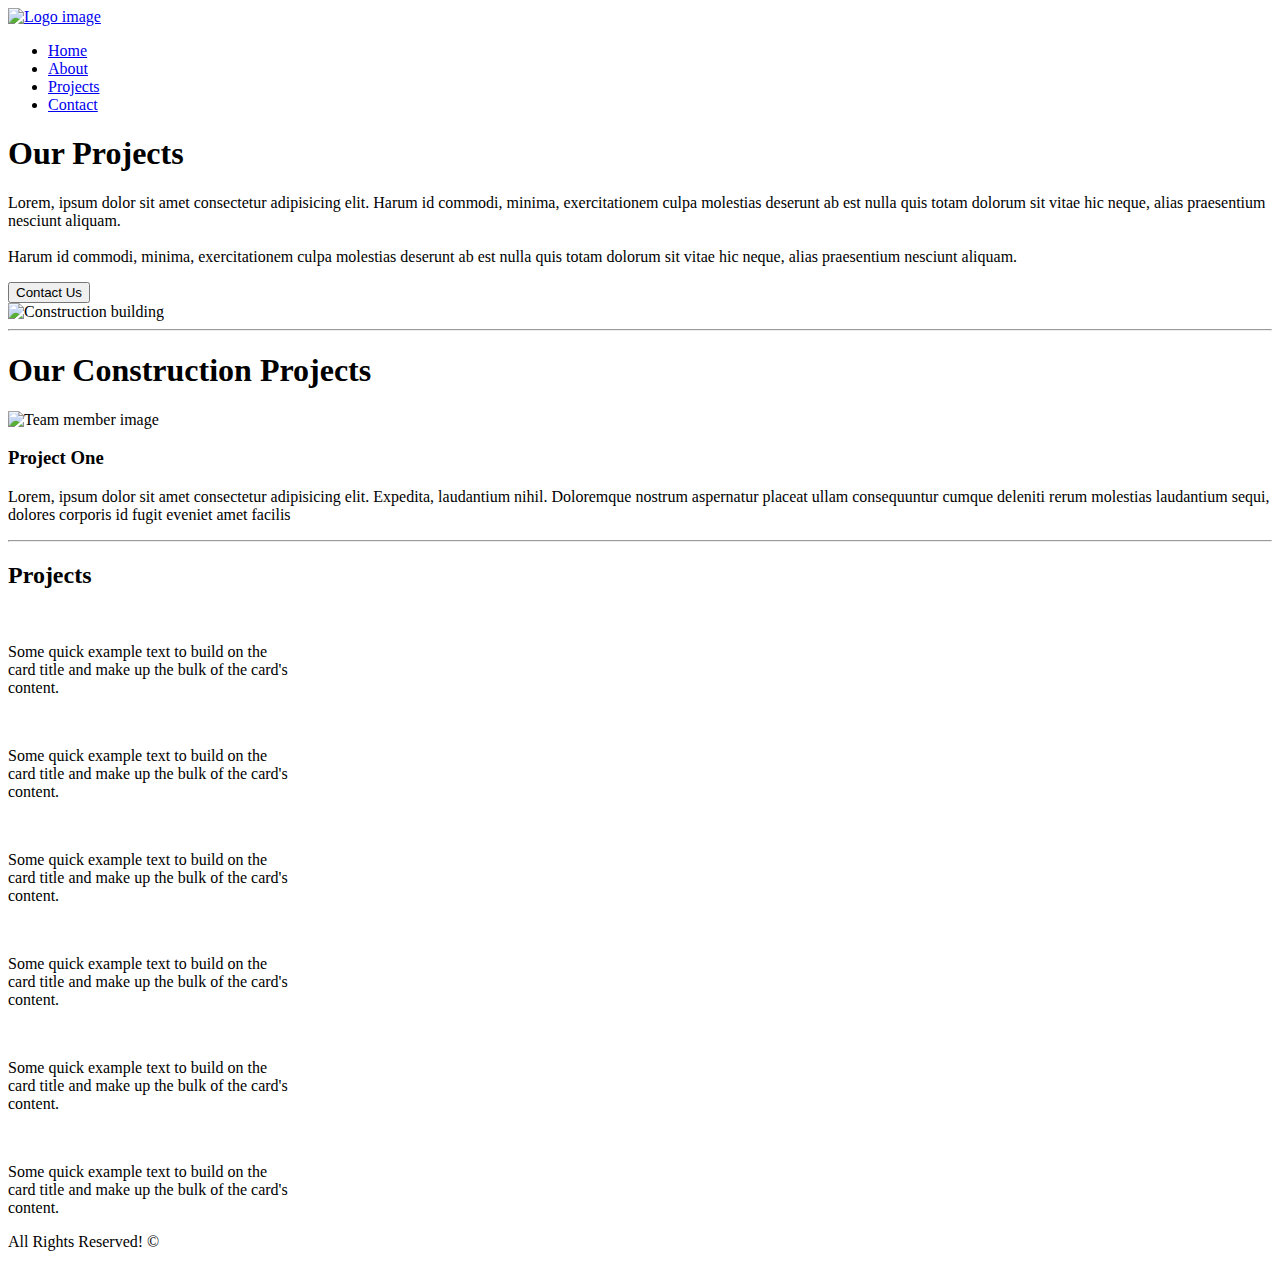
==== projects.html @ 6a46e84b "Merge pull request #6 from Mxhima/mahima" ====
<!DOCTYPE html>
<html lang="en">

<head>
    <meta charset="UTF-8">
    <meta http-equiv="X-UA-Compatible" content="IE=edge">
    <meta name="viewport" content="width=device-width, initial-scale=1.0">
    <link rel="stylesheet" type="text/css" href="./css/common.css">
    <link rel="stylesheet" type="text/css" href="./css/about.css">
    <link rel="stylesheet" type="text/css" href="./css/projects.css">
    <link href="http://fonts.cdnfonts.com/css/poppins" rel="stylesheet">

    <title>Projects</title>
</head>

<body>
    <div class="navbar">
        <div class="container">
            <a class="navLogo" href="index.html">
                <img width="60px" alt="Logo image" src="./images/logo.png" />
            </a>

            <ul class="navbarItems">
                <li class="navItem"><a class="navLink" href="./index.html">Home</a></li>
                <li class="navItem"><a class="navLink" href="./about.html">About</a></li>
                <li class="navItem"><a class="navLink active" href="./projects.html">Projects</a></li>
                <li class="navItem"><a class="navLink" href="./contact.html">Contact</a></li>
            </ul>
        </div>
    </div>


    <div class="container">
        <div class="row">
            <div class="aboutHeadingLanding">
                <h1 class="abotLandingHeading">Our Projects</h1>
                <p class="abotLandingPara">
                    Lorem, ipsum dolor sit amet consectetur adipisicing elit. Harum id commodi, minima, exercitationem
                    culpa molestias deserunt ab est nulla quis totam dolorum sit vitae hic neque, alias praesentium
                    nesciunt aliquam.
                    <br />
                    <br />
                    Harum id commodi, minima, exercitationem culpa molestias deserunt ab est nulla quis totam dolorum
                    sit vitae hic neque, alias praesentium nesciunt aliquam.
                </p>
                <button class="contactUsBtn" onclick="document.location='contact.html'">Contact Us</button>

            </div>
            <div class="aboutBlockImage">
                <img height="350vw" alt="Construction building" src="./images/buildingsclipart.png" />
            </div>
        </div>

        <hr/>
        <h1>Our Construction Projects</h1>
        <div class="row">
            <div class="teamMember">
                <div class="profileImg">
                    <img src="./images/profile.jpg" width="200px" alt="Team member image">
                </div>
                <div class="aboutMember">
                   <h3>Project One</h3>
                   <p class="teamMemberAboutPara"> Lorem, ipsum dolor sit amet consectetur adipisicing elit. Expedita, laudantium nihil. Doloremque nostrum aspernatur placeat ullam consequuntur cumque deleniti rerum molestias laudantium sequi, dolores corporis id fugit eveniet amet facilis</p>
                </div>
            </div>
        </div>
        </div>
        
        <hr/>
        
         <div class="row">
            <div class="container">
                <div class="projects">
                    <h2 class="projectstitle">Projects</h2>
    
                    <div class="container">
                        <div class="row">
                            <div class="col-4" style="margin: 50 px;">
                                <div class="card" style="width: 18rem;">
                                    <img class="cardimage">
                                    <div class="card-body">
                                        <p class="card-text">Some quick example text to build on the card title and make up the
                                            bulk of the card's content.</p>
                                    </div>
                                </div>
                            </div>
                            <div class="col-4" style="margin: 50 px;">
                                <div class="card" style="width: 18rem;">
                                    <img class="cardimage">
                                    <div class="card-body">
                                        <p class="card-text">Some quick example text to build on the card title and make up the
                                            bulk of the card's content.</p>
                                    </div>
                                </div>
                            </div>
                            <div class="col-4" style="margin: 50 px;">
                                <div class="card" style="width: 18rem;">
                                    <img class="cardimage">
                                    <div class="card-body">
                                        <p class="card-text">Some quick example text to build on the card title and make up the
                                            bulk of the card's content.</p>
                                    </div>
                                </div>
                            </div>
                        </div>
                    </div>

                    <div class="container">
                        <div class="row">
                            <div class="col-4" style="margin: 50 px;">
                                <div class="card" style="width: 18rem;">
                                    <img class="cardimage">
                                    <div class="card-body">
                                        <p class="card-text">Some quick example text to build on the card title and make up the
                                            bulk of the card's content.</p>
                                    </div>
                                </div>
                            </div>
                            <div class="col-4" style="margin: 50 px;">
                                <div class="card" style="width: 18rem;">
                                    <img class="cardimage">
                                    <div class="card-body">
                                        <p class="card-text">Some quick example text to build on the card title and make up the
                                            bulk of the card's content.</p>
                                    </div>
                                </div>
                            </div>
                            <div class="col-4" style="margin: 50 px;">
                                <div class="card" style="width: 18rem;">
                                    <img class="cardimage">
                                    <div class="card-body">
                                        <p class="card-text">Some quick example text to build on the card title and make up the
                                            bulk of the card's content.</p>
                                    </div>
                                </div>
                            </div>
                        </div>
                    </div>
                </div>
            </div>
        </div>
    </div>

        <div class="footer">
            <p class="ccPara">
                All Rights Reserved! © 
            </p>
        </div>
        
        
</body>

</html>
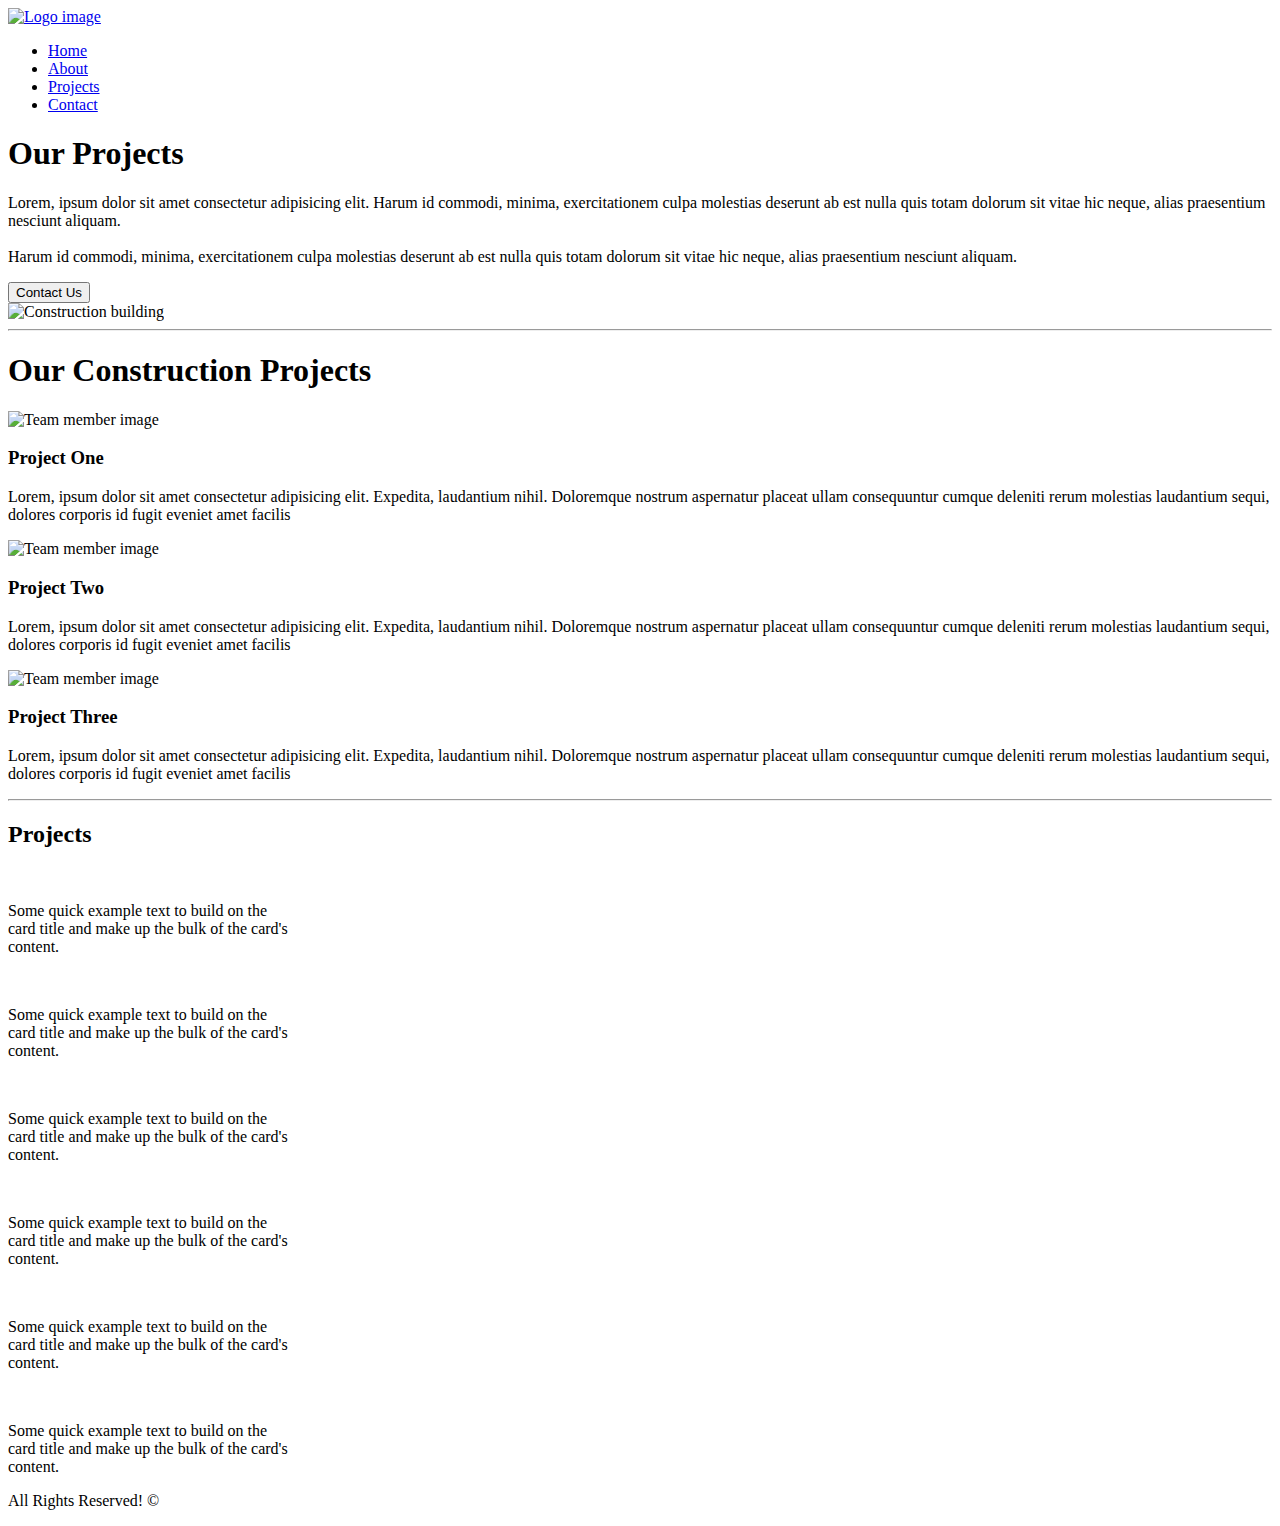
==== commit 8473aab5: "added few projects" ====
--- a/projects.html
+++ b/projects.html
@@ -64,15 +64,40 @@
                 </div>
             </div>
         </div>
+
+        <div class="row">
+            <div class="teamMember">
+                <div class="profileImg">
+                    <img src="./images/profile.jpg" width="200px" alt="Team member image">
+                </div>
+                <div class="aboutMember">
+                   <h3>Project Two</h3>
+                   <p class="teamMemberAboutPara"> Lorem, ipsum dolor sit amet consectetur adipisicing elit. Expedita, laudantium nihil. Doloremque nostrum aspernatur placeat ullam consequuntur cumque deleniti rerum molestias laudantium sequi, dolores corporis id fugit eveniet amet facilis</p>
+                </div>
+            </div>
         </div>
-        
+
+        <div class="row">
+            <div class="teamMember">
+                <div class="profileImg">
+                    <img src="./images/profile.jpg" width="200px" alt="Team member image">
+                </div>
+                <div class="aboutMember">
+                   <h3>Project Three</h3>
+                   <p class="teamMemberAboutPara"> Lorem, ipsum dolor sit amet consectetur adipisicing elit. Expedita, laudantium nihil. Doloremque nostrum aspernatur placeat ullam consequuntur cumque deleniti rerum molestias laudantium sequi, dolores corporis id fugit eveniet amet facilis</p>
+                </div>
+            </div>
+        </div>
+
+        </div>
+
         <hr/>
-        
+
          <div class="row">
             <div class="container">
                 <div class="projects">
                     <h2 class="projectstitle">Projects</h2>
-    
+
                     <div class="container">
                         <div class="row">
                             <div class="col-4" style="margin: 50 px;">
@@ -143,11 +168,11 @@
 
         <div class="footer">
             <p class="ccPara">
-                All Rights Reserved! © 
+                All Rights Reserved! ©
             </p>
         </div>
-        
-        
+
+
 </body>
 
-</html>+</html>
